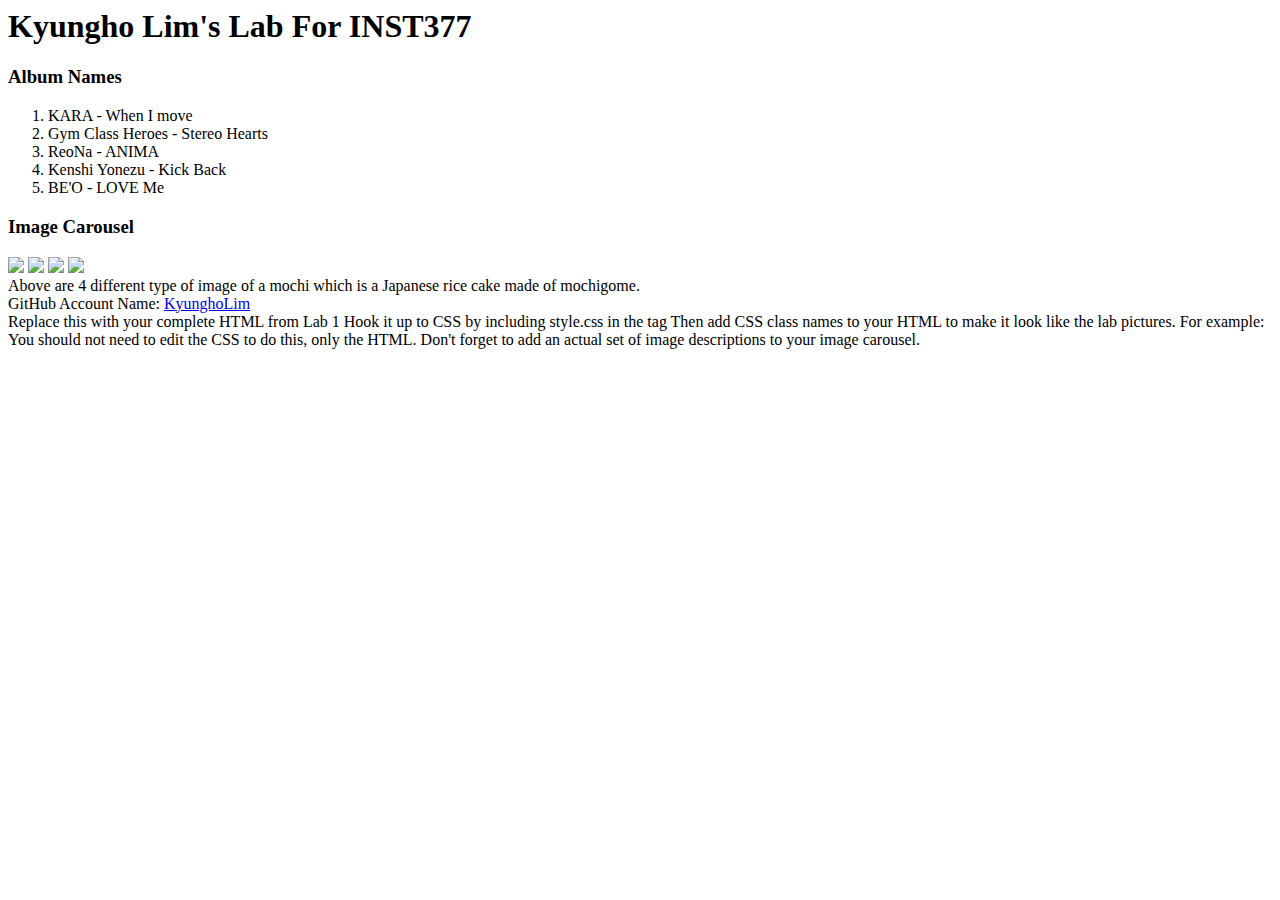
==== client/lab_2/index.html @ 3c2ea3e5 "hookup style" ====
<html lang="en">
<head>
  <meta charset="UTF-8">
  <meta http-equiv="X-UA-Compatible" content="IE=edge">
  <meta name="viewport" content="width=device-width, initial-scale=1.0">
  <title>Kyungho Lim's Lab 1</title>
  <link rel="stylesheet" href="style.css">
</head>
<body>
  <div>
    <header><h1>Kyungho Lim's Lab For INST377</h1></header>
    <div>
      <div>
        <h3>Album Names</h3>
        <ol>
          <li>KARA - When I move</li>
          <li>Gym Class Heroes - Stereo Hearts</li>
          <li>ReoNa - ANIMA</li>
          <li>Kenshi Yonezu - Kick Back</li>
          <li>BE'O - LOVE Me</li>
        </ol>
      </div>
      <div>
        <h3>Image Carousel</h3>
      </div>
      <div>
        <img src="images\mochi.gif">
        <img src="images\mochi.jpg">
        <img src="images\mochi.png">
        <img src="images\mochi.svg">
        <div>
          Above are 4 different type of image of a mochi which is a Japanese rice cake made of mochigome.
        </div>
      </div>
    </div>
  </div>
  <div>
  <footer>
    GitHub Account Name: <a href="http://github.com/KyunghoLim/INST377-Lab-Work" target="_blank" rel="noopener noreferrer">KyunghoLim</a>
  </footer>
  </div>
  
</body>
</html>


Replace this with your complete HTML from Lab 1

Hook it up to CSS by including style.css in the <head> tag

Then add CSS class names to your HTML to make it look like the lab pictures.
For example: <div class="selector">

You should not need to edit the CSS to do this, only the HTML.

Don't forget to add an actual set of image descriptions to your image carousel.
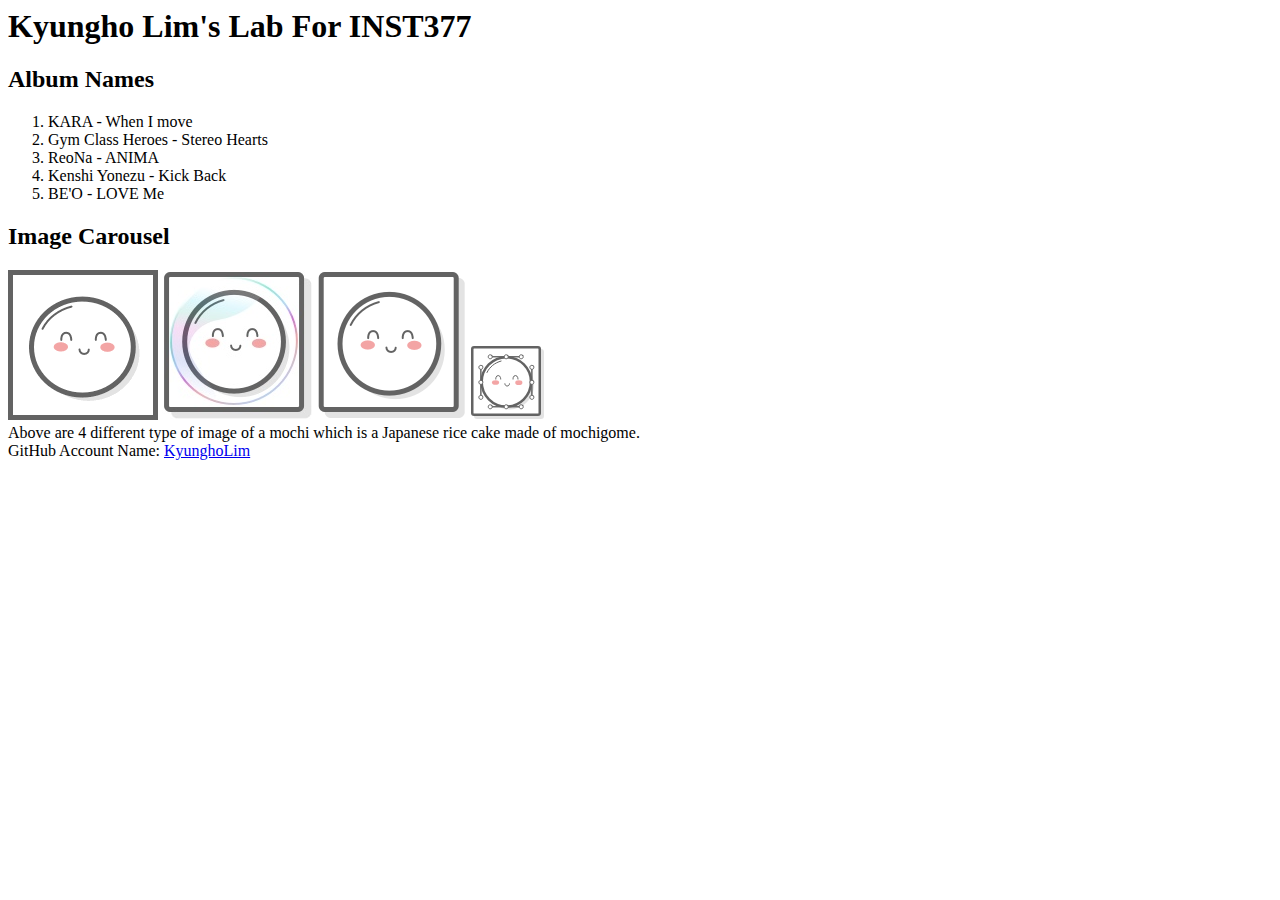
==== commit 4c9fda12: "almost done" ====
--- a/client/lab_2/index.html
+++ b/client/lab_2/index.html
@@ -7,12 +7,12 @@
   <link rel="stylesheet" href="style.css">
 </head>
 <body>
-  <div>
-    <header><h1>Kyungho Lim's Lab For INST377</h1></header>
-    <div>
-      <div>
-        <h3>Album Names</h3>
-        <ol>
+  <div class="wrapper">
+    <header class="header"><h1>Kyungho Lim's Lab For INST377</h1></header>
+    <div class="container">
+      <div class="left_section box">
+        <h2>Album Names</h2>
+        <ol class="box">
           <li>KARA - When I move</li>
           <li>Gym Class Heroes - Stereo Hearts</li>
           <li>ReoNa - ANIMA</li>
@@ -20,37 +20,25 @@
           <li>BE'O - LOVE Me</li>
         </ol>
       </div>
-      <div>
-        <h3>Image Carousel</h3>
-      </div>
-      <div>
-        <img src="images\mochi.gif">
-        <img src="images\mochi.jpg">
-        <img src="images\mochi.png">
-        <img src="images\mochi.svg">
-        <div>
-          Above are 4 different type of image of a mochi which is a Japanese rice cake made of mochigome.
+        <div class="right_section box">
+        <h2>Image Carousel</h2>
+        <div class="grid img">
+            <img src="images\mochi.gif">
+            <img src="images\mochi.jpg">
+            <img src="images\mochi.png">
+            <img src="images\mochi.svg">
+            <div class="box">
+            Above are 4 different type of image of a mochi which is a Japanese rice cake made of mochigome.
+            </div>
         </div>
       </div>
     </div>
   </div>
   <div>
-  <footer>
+  <footer class="footer">
     GitHub Account Name: <a href="http://github.com/KyunghoLim/INST377-Lab-Work" target="_blank" rel="noopener noreferrer">KyunghoLim</a>
   </footer>
   </div>
   
 </body>
-</html>
-
-
-Replace this with your complete HTML from Lab 1
-
-Hook it up to CSS by including style.css in the <head> tag
-
-Then add CSS class names to your HTML to make it look like the lab pictures.
-For example: <div class="selector">
-
-You should not need to edit the CSS to do this, only the HTML.
-
-Don't forget to add an actual set of image descriptions to your image carousel.+</html>